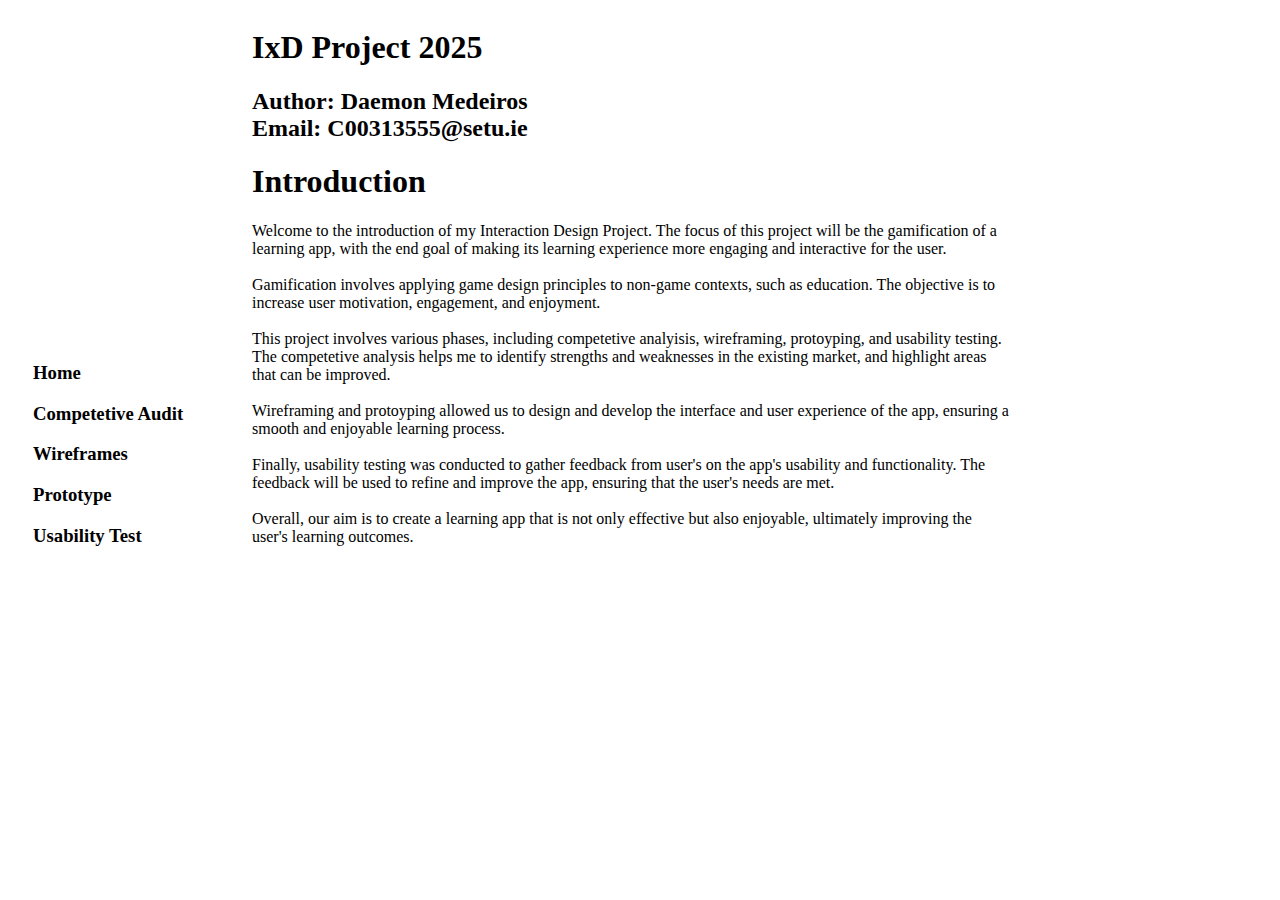
==== index.html @ 140b01a6 "Modified link text and location" ====
<html>
  <link rel="stylesheet" type="text/css" href="styles.css"/>
  <head>
    <title>
      My Web Page's Title
    </title>
  </head>

<div id="nav">
  <h3>
    Home
  </h3>
  <h3>
   Competetive Audit
  </h3>
  <h3>
    Wireframes
  </h3>
  <h3>
      Prototype
  </h3>
   <h3>
    Usability Test
    </h3>
</div>


  <div id="main">
<h1>
    IxD Project 2025
</h1>

<h2>
  Author: Daemon Medeiros
  <br>
  Email: C00313555@setu.ie
</h2>

<h1>
  Introduction
</h1>

<body>
  Welcome to the introduction of my Interaction Design Project. 
  The focus of this project will be the gamification of a learning app, with the end goal of making its learning experience more engaging and interactive for the user. 
  <br>
  <br>
  Gamification involves applying game design principles to non-game contexts, such as education. 
  The objective is to increase user motivation, engagement, and enjoyment.
  <br>
  <br>
  This project involves various phases, including competetive analyisis, wireframing, protoyping, and usability testing. 
  The competetive analysis helps me to identify strengths and weaknesses in the existing market, and highlight areas that can be improved.
<br>
<br>
Wireframing and protoyping allowed us to design and develop the interface and user experience of the app, ensuring a smooth and enjoyable learning process.  
<br>
<br>
Finally, usability testing was conducted to gather feedback from user's on the app's usability and functionality.
The feedback will be used to refine and improve the app, ensuring that the user's needs are met.
<br>
<br>
Overall, our aim is to create a learning app that is not only effective but also enjoyable, ultimately improving the user's learning outcomes.
</body>

</div>
</html>
---- styles.css ----
#nav, #main
{
display:inline-block;
width:60%;
}

#nav
{
width: 15rem;
position:relative;
left: 25px;
}
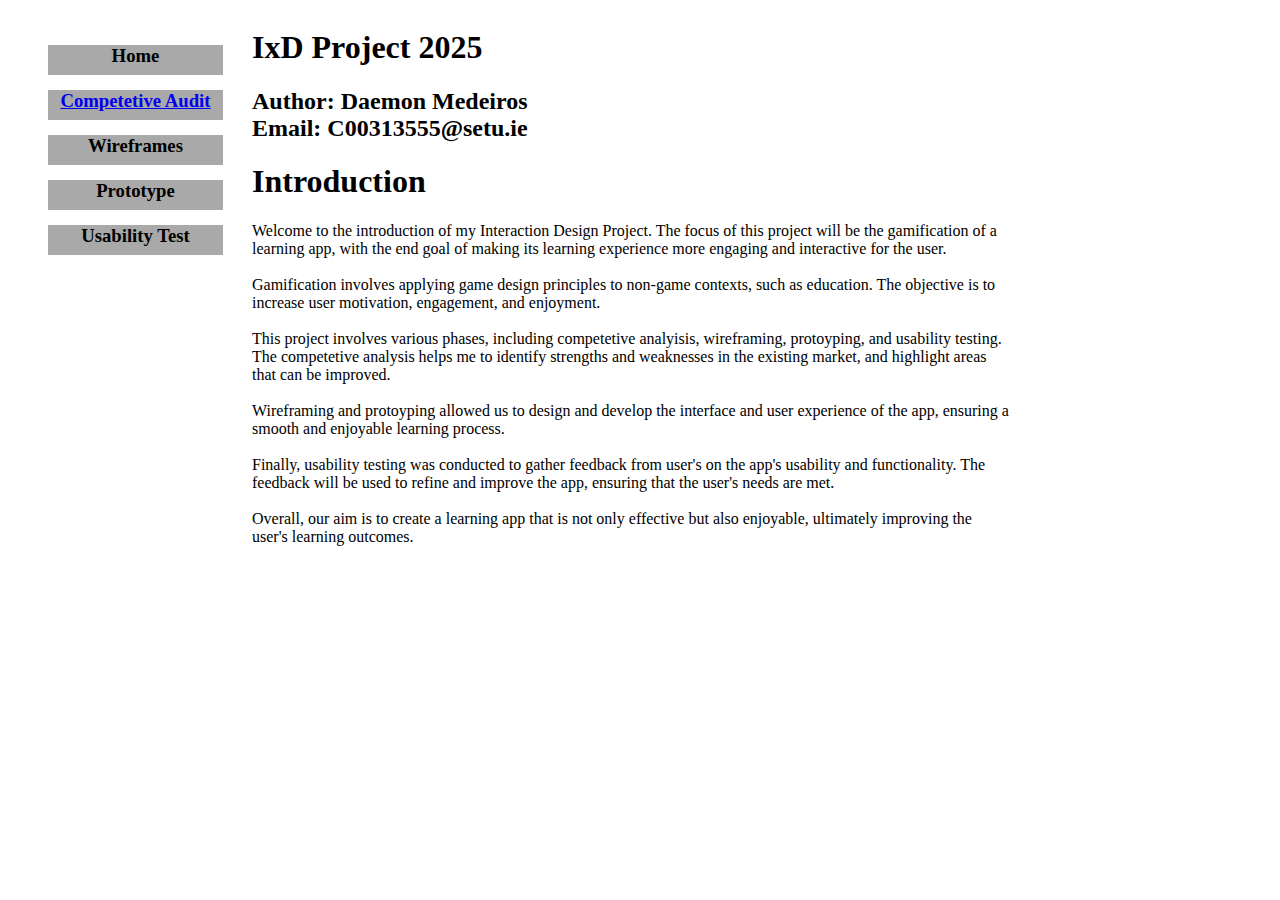
==== commit d3d02306: "Cleaning up code structure" ====
--- a/index.html
+++ b/index.html
@@ -1,48 +1,30 @@
 <html>
   <link rel="stylesheet" type="text/css" href="styles.css"/>
+
   <head>
-    <title>
-      My Web Page's Title
-    </title>
+    <title> Home Page </title>
   </head>
 
-<div id="nav">
-  <h3>
-    Home
-  </h3>
-  <h3>
-   Competetive Audit
-  </h3>
-  <h3>
-    Wireframes
-  </h3>
-  <h3>
-      Prototype
-  </h3>
-   <h3>
-    Usability Test
-    </h3>
+<div class="nav">
+  <h3> Home </h3>
+  <h3> <a href="compaudit.html"> Competetive Audit </a></h3>
+  <h3> Wireframes </h3>
+  <h3> Prototype </h3>
+  <h3> Usability Test</h3>
 </div>
 
 
-  <div id="main">
-<h1>
-    IxD Project 2025
-</h1>
+<div class="main">
+  <h1> IxD Project 2025 </h1>
 
-<h2>
-  Author: Daemon Medeiros
-  <br>
-  Email: C00313555@setu.ie
-</h2>
+<h2> Author: Daemon Medeiros <br> Email: C00313555@setu.ie </h2>
 
-<h1>
-  Introduction
-</h1>
+<h1> Introduction </h1>
 
 <body>
   Welcome to the introduction of my Interaction Design Project. 
-  The focus of this project will be the gamification of a learning app, with the end goal of making its learning experience more engaging and interactive for the user. 
+  The focus of this project will be the gamification of a learning app, 
+  with the end goal of making its learning experience more engaging and interactive for the user. 
   <br>
   <br>
   Gamification involves applying game design principles to non-game contexts, such as education. 
@@ -51,17 +33,18 @@
   <br>
   This project involves various phases, including competetive analyisis, wireframing, protoyping, and usability testing. 
   The competetive analysis helps me to identify strengths and weaknesses in the existing market, and highlight areas that can be improved.
-<br>
-<br>
-Wireframing and protoyping allowed us to design and develop the interface and user experience of the app, ensuring a smooth and enjoyable learning process.  
-<br>
-<br>
-Finally, usability testing was conducted to gather feedback from user's on the app's usability and functionality.
-The feedback will be used to refine and improve the app, ensuring that the user's needs are met.
-<br>
-<br>
-Overall, our aim is to create a learning app that is not only effective but also enjoyable, ultimately improving the user's learning outcomes.
+  <br>
+  <br>
+  Wireframing and protoyping allowed us to design and develop the interface
+   and user experience of the app, ensuring a smooth and enjoyable learning process.  
+  <br>
+  <br>
+  Finally, usability testing was conducted to gather feedback from user's on the app's usability and functionality.
+  The feedback will be used to refine and improve the app, ensuring that the user's needs are met.
+  <br>
+  <br>
+  Overall, our aim is to create a learning app that is not only effective but also enjoyable, ultimately improving the user's learning outcomes.
 </body>
 
 </div>
-</html>
+</html>--- a/styles.css
+++ b/styles.css
@@ -1,14 +1,23 @@
-
-
-#nav, #main
+.nav, .main
 {
 display:inline-block;
 width:60%;
 }
 
-#nav
+.nav
 {
 width: 15rem;
 position:relative;
 left: 25px;
+bottom: 300;
+scale: 1
 }
+
+h3
+{
+  background-color: darkgrey;
+  width: 175px;
+  text-align: center;
+  margin: 15px;
+  height: 30;
+}
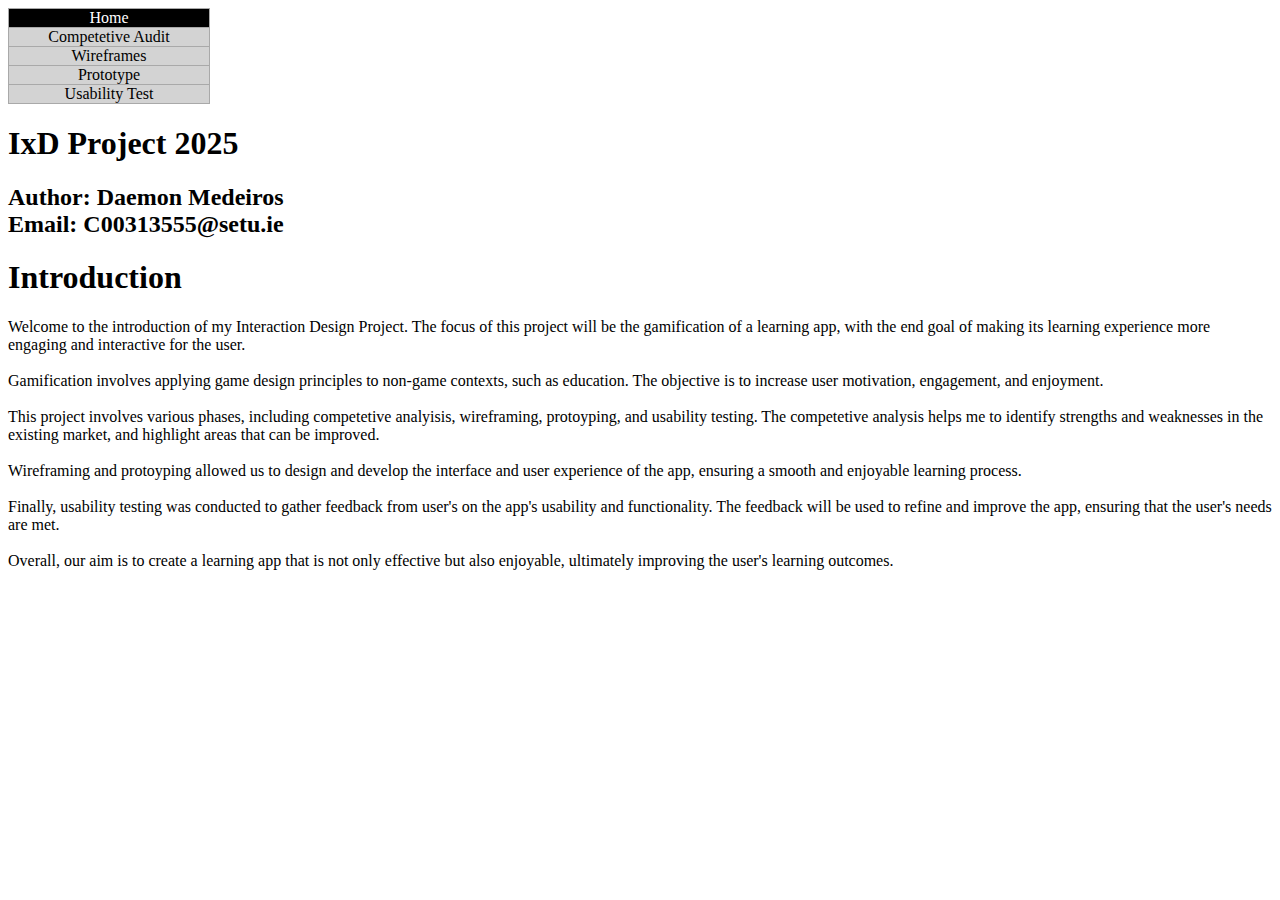
==== commit 148d9345: "Finished updated multipage links" ====
--- a/index.html
+++ b/index.html
@@ -5,46 +5,48 @@
     <title> Home Page </title>
   </head>
 
-<div class="nav">
-  <h3> Home </h3>
-  <h3> <a href="compaudit.html"> Competetive Audit </a></h3>
-  <h3> Wireframes </h3>
-  <h3> Prototype </h3>
-  <h3> Usability Test</h3>
+  <div class="nav">
+    <ul>
+        <li><a class="active">Home</a></li>
+        <li><a href="compaudit.html">Competetive Audit</a></li>
+        <li>Wireframes</li>
+        <li>Prototype</li>
+        <li>Usability Test</li>
+    </ul>
 </div>
 
 
-<div class="main">
-  <h1> IxD Project 2025 </h1>
+  <div>
+    <h1> IxD Project 2025 </h1>
 
-<h2> Author: Daemon Medeiros <br> Email: C00313555@setu.ie </h2>
+    <h2> Author: Daemon Medeiros <br> Email: C00313555@setu.ie </h2>
 
-<h1> Introduction </h1>
+    <h1> Introduction </h1>
 
-<body>
-  Welcome to the introduction of my Interaction Design Project. 
-  The focus of this project will be the gamification of a learning app, 
-  with the end goal of making its learning experience more engaging and interactive for the user. 
-  <br>
-  <br>
-  Gamification involves applying game design principles to non-game contexts, such as education. 
-  The objective is to increase user motivation, engagement, and enjoyment.
-  <br>
-  <br>
-  This project involves various phases, including competetive analyisis, wireframing, protoyping, and usability testing. 
-  The competetive analysis helps me to identify strengths and weaknesses in the existing market, and highlight areas that can be improved.
-  <br>
-  <br>
-  Wireframing and protoyping allowed us to design and develop the interface
-   and user experience of the app, ensuring a smooth and enjoyable learning process.  
-  <br>
-  <br>
-  Finally, usability testing was conducted to gather feedback from user's on the app's usability and functionality.
-  The feedback will be used to refine and improve the app, ensuring that the user's needs are met.
-  <br>
-  <br>
-  Overall, our aim is to create a learning app that is not only effective but also enjoyable, ultimately improving the user's learning outcomes.
-</body>
+    <body>
+      Welcome to the introduction of my Interaction Design Project. 
+      The focus of this project will be the gamification of a learning app, 
+      with the end goal of making its learning experience more engaging and interactive for the user. 
+      <br>
+      <br>
+      Gamification involves applying game design principles to non-game contexts, such as education. 
+      The objective is to increase user motivation, engagement, and enjoyment.
+      <br>
+      <br>
+      This project involves various phases, including competetive analyisis, wireframing, protoyping, and usability testing. 
+      The competetive analysis helps me to identify strengths and weaknesses in the existing market, and highlight areas that can be improved.
+      <br>
+      <br>
+      Wireframing and protoyping allowed us to design and develop the interface
+      and user experience of the app, ensuring a smooth and enjoyable learning process.  
+      <br>
+      <br>
+      Finally, usability testing was conducted to gather feedback from user's on the app's usability and functionality.
+      The feedback will be used to refine and improve the app, ensuring that the user's needs are met.
+      <br>
+      <br>
+      Overall, our aim is to create a learning app that is not only effective but also enjoyable, ultimately improving the user's learning outcomes.
+    </body>
 
-</div>
+  </div>
 </html>--- a/styles.css
+++ b/styles.css
@@ -1,23 +1,47 @@
-.nav, .main
+.nav ul
 {
-display:inline-block;
-width:60%;
+ list-style-type: none;
+
+ margin: 0;
+ padding: 0;
+ width: 200px;
+ border: 1px solid darkgrey;
+ background-color: lightgray;
+ position: relative;
+ text-align: center;
 }
 
-.nav
+.nav li
 {
-width: 15rem;
-position:relative;
-left: 25px;
-bottom: 300;
-scale: 1
+  border-bottom: 1px solid darkgray;
 }
 
-h3
+.nav li a
 {
-  background-color: darkgrey;
-  width: 175px;
-  text-align: center;
-  margin: 15px;
-  height: 30;
+  display: block;
+  text-decoration: none;
+  color:black;
 }
+
+.nav li:last-child
+{
+  border-bottom: none;
+}
+
+.nav a:hover
+{
+  background-color: grey;
+  color:white;
+}
+
+.nav li:hover
+{
+  background-color: grey;
+  color:white;
+}
+
+.nav li .active
+{
+  background: black;
+  color: white;
+}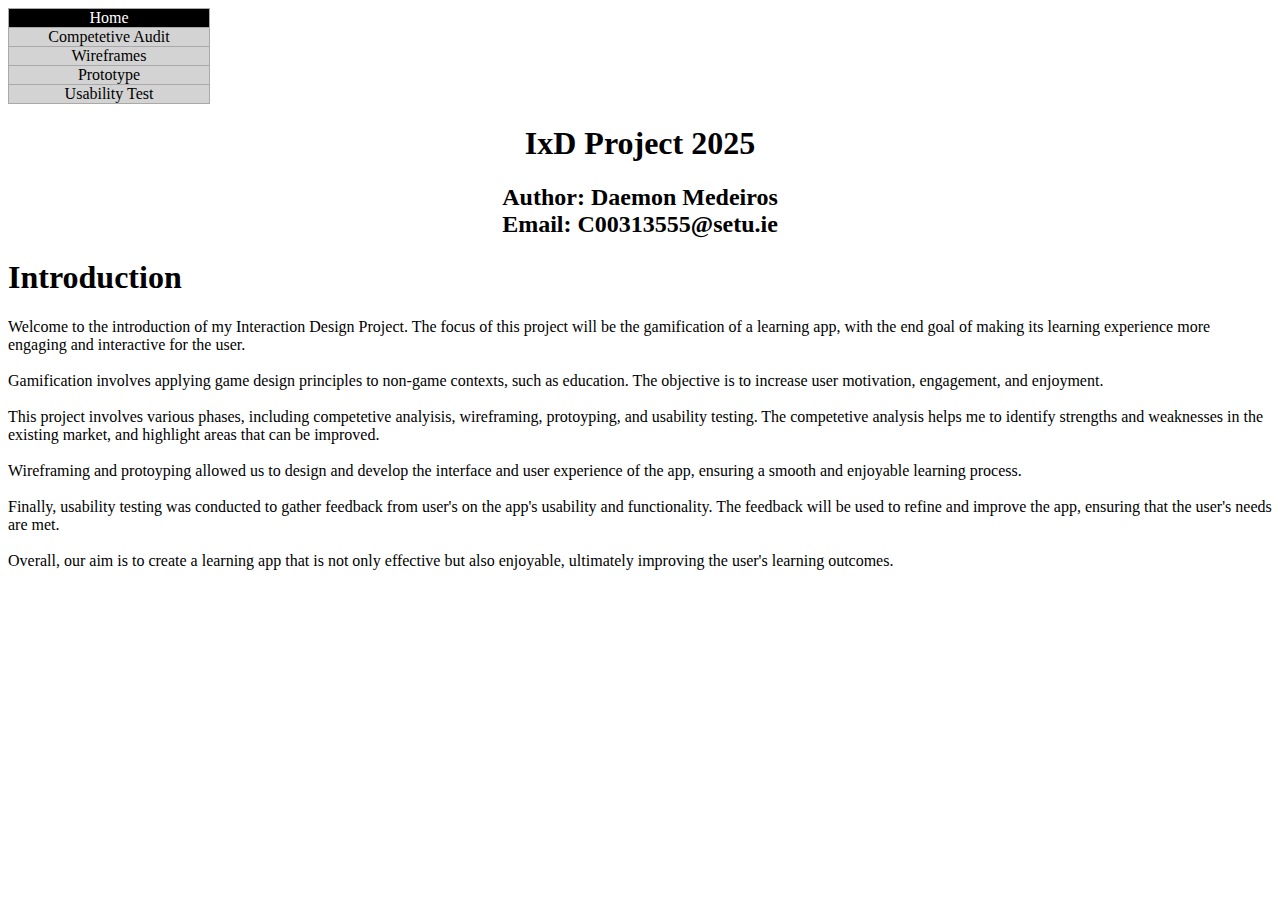
==== commit 45939198: "Comp Audit table with entries" ====
--- a/index.html
+++ b/index.html
@@ -17,9 +17,9 @@
 
 
   <div>
-    <h1> IxD Project 2025 </h1>
+    <h1 class="title"> IxD Project 2025 </h1>
 
-    <h2> Author: Daemon Medeiros <br> Email: C00313555@setu.ie </h2>
+    <h2 class="title"> Author: Daemon Medeiros <br> Email: C00313555@setu.ie </h2>
 
     <h1> Introduction </h1>
 
--- a/styles.css
+++ b/styles.css
@@ -1,3 +1,15 @@
+.title
+{
+  text-align:center;
+}
+
+.table, th, td
+{
+  border: 1px solid black;
+  border-collapse: collapse;
+  text-align:center;
+}
+
 .nav ul
 {
  list-style-type: none;
@@ -44,4 +56,4 @@
 {
   background: black;
   color: white;
-}+}
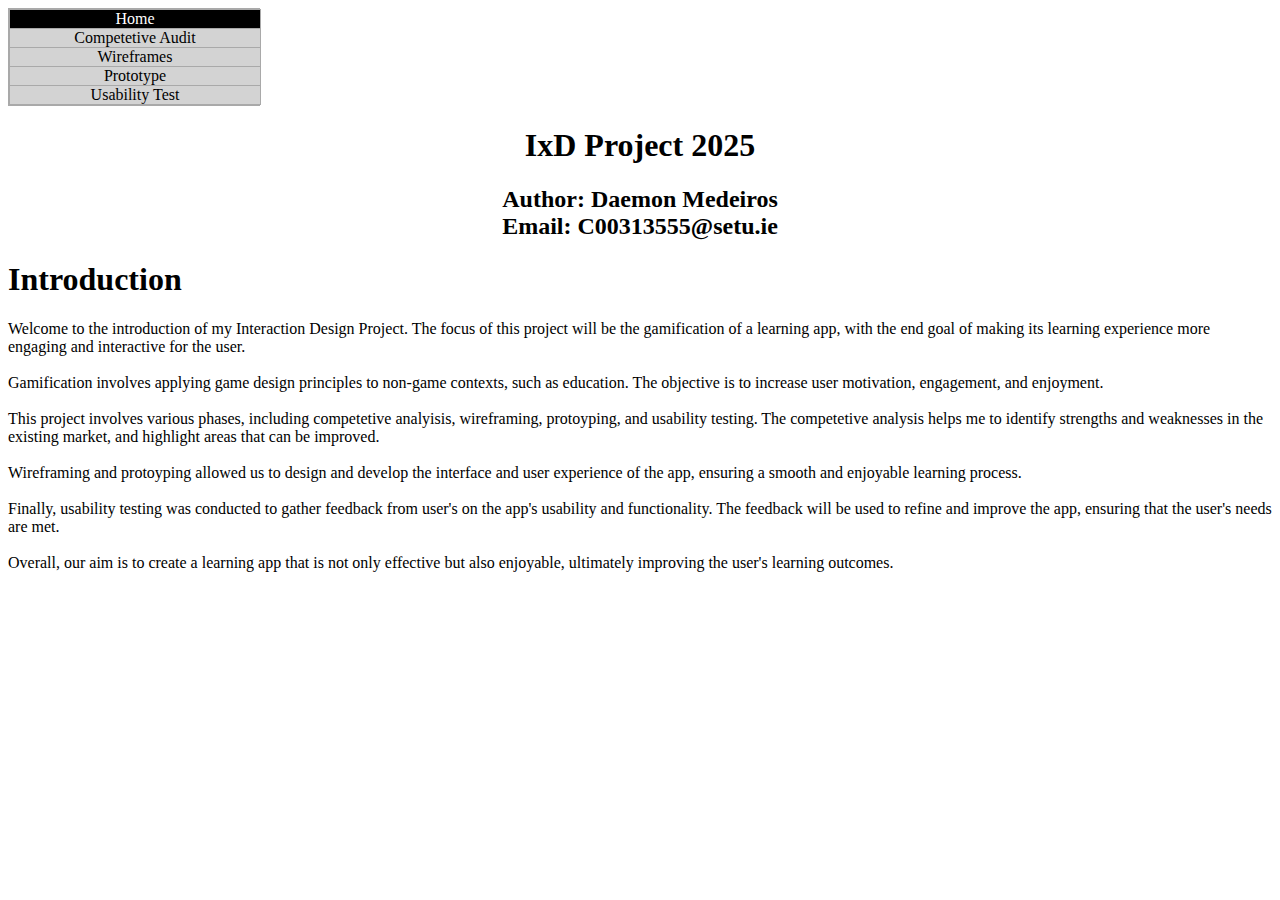
==== commit aaaffdb7: "Audit colors" ====
--- a/index.html
+++ b/index.html
@@ -16,7 +16,7 @@
 </div>
 
 
-  <div>
+  <div class="main">
     <h1 class="title"> IxD Project 2025 </h1>
 
     <h2 class="title"> Author: Daemon Medeiros <br> Email: C00313555@setu.ie </h2>
--- a/styles.css
+++ b/styles.css
@@ -8,18 +8,18 @@
   border: 1px solid black;
   border-collapse: collapse;
   text-align:center;
+  padding:10px;
 }
 
-.nav ul
+.nav, ul
 {
  list-style-type: none;
 
  margin: 0;
  padding: 0;
- width: 200px;
+ width: 250px;
  border: 1px solid darkgrey;
  background-color: lightgray;
- position: relative;
  text-align: center;
 }
 
@@ -57,3 +57,18 @@
   background: black;
   color: white;
 }
+
+.green
+{
+  background-color: rgba(124,255,105,0.5);
+}
+
+.yellow
+{
+  background-color: rgba(240,240,50,0.5);
+}
+
+.red
+{
+  background-color:rgba(230,58,37,0.5);
+}